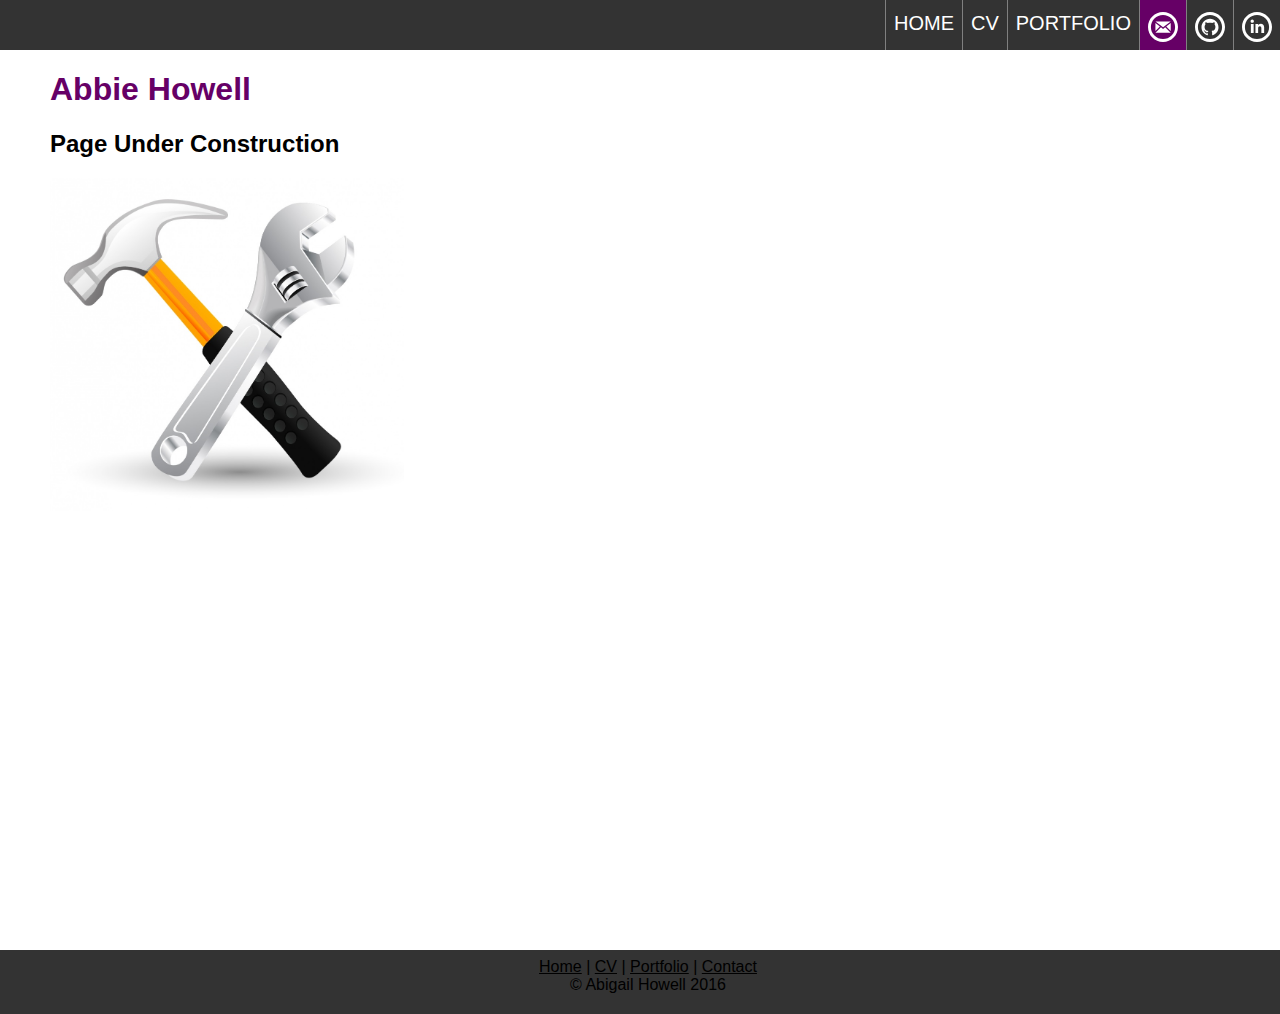
==== contact.html @ 425cb220 "Created footer and contact page" ====
<!DOCTYPE html>
<html lang="en-UK">
<html>
  <head>
    <meta charset="utf-8">
    <title>Abbie Howell | Contact</title>
    <link rel="stylesheet" href="stylesheet.css">
  </head>
  <body>

    <nav class="navbar">
      <ul class="navbarul">
        <li class="navbarli">
          <a href="http://www.linkedin.com/in/abigail-howell-244b3b125">
            <img src="pictures/linkedin circle.svg">
          </a>
        </li>
        <li class="navbarli">
          <a href="https://github.com/abbiesnail/">
            <img src="pictures/github circle.svg">
          </a>
        </li>
        <li class="activenavbarli">
          <a href="contact.html"><img src="pictures/email circle.svg"></a>
        </li>
        <li class="navbarli">
          <a href="portfolio.html" class="plainlink">Portfolio</a>
        </li>
        <li class="navbarli">
          <a href="cv.html" class="plainlink">CV</a>
        </li>
        <li class="navbarli">
          <a href="index.html" class="plainlink">Home</a>
        </li>
      </ul>
    </nav>

    <div class="main">
      <h1>Abbie Howell</h1>
      <h2>Page Under Construction</h2>
      <img src="pictures/under construction.jpg" style="width:30%;"/>
    </div>

    <div class="footer">
      <a href="index.html" class="plainlink"><u>Home</u></a> |
      <a href="cv.html" class="plainlink"><u>CV</u></a> |
      <a href="portfolio.html" class="plainlink"><u>Portfolio</u></a> |
      <a href="contact.html" class="plainlink"><u>Contact</u></a><br />
      © Abigail Howell 2016
    </div>

  </body>
</html>
---- stylesheet.css ----
body {
  background-color: #FFFFFF;
  font-family: 'Lato', "Helvetica", sans-serif;
  color: #000000;
  margin: 0;
}

h1 {
  color: #660066;
}

.navbar {
  position: fixed;
  top: 0;
  left: 0;
  width: 100%;
  height: 50px;
  background-color:#333;
  text-align: right;
  color: #FFFFFF;
  text-transform: uppercase;
  font-size: 15pt;
  font-family: "Segoe UI", Arial, sans-serif;
}

nav img {
  height: 30px;
}

.navbarul {
  list-style-type: none;
  margin: 0;
  padding: 0;
}

.navbarli {
  float: right;
  display: block;
  padding: 8px;
  padding-top: 12px;
  border-left: 1px solid gray;
  height: 30px;
}

.navbarli:hover {
  background-color: #111;
}

.activenavbarli {
  float: right;
  display: block;
  padding: 8px;
  padding-top: 12px;
  border-left: 1px solid gray;
  background-color: #660066;
  height: 30px;
}

.main {
  padding: 50px;
  padding-top: 50px;
  padding-bottom: 3em;
}

html, body, .main { height: 100%; }
body > .main { height: auto; min-height: 100%; }

.footer {
 clear: both;
 position: initial;
 bottom: 0;
 height: 3em;
 width: 100%;
 margin-top: -3em;
 background-color: #333;
 padding: 8px;
 text-align: center;
}

.plainlink {
  text-decoration: none;
  color:inherit;
}
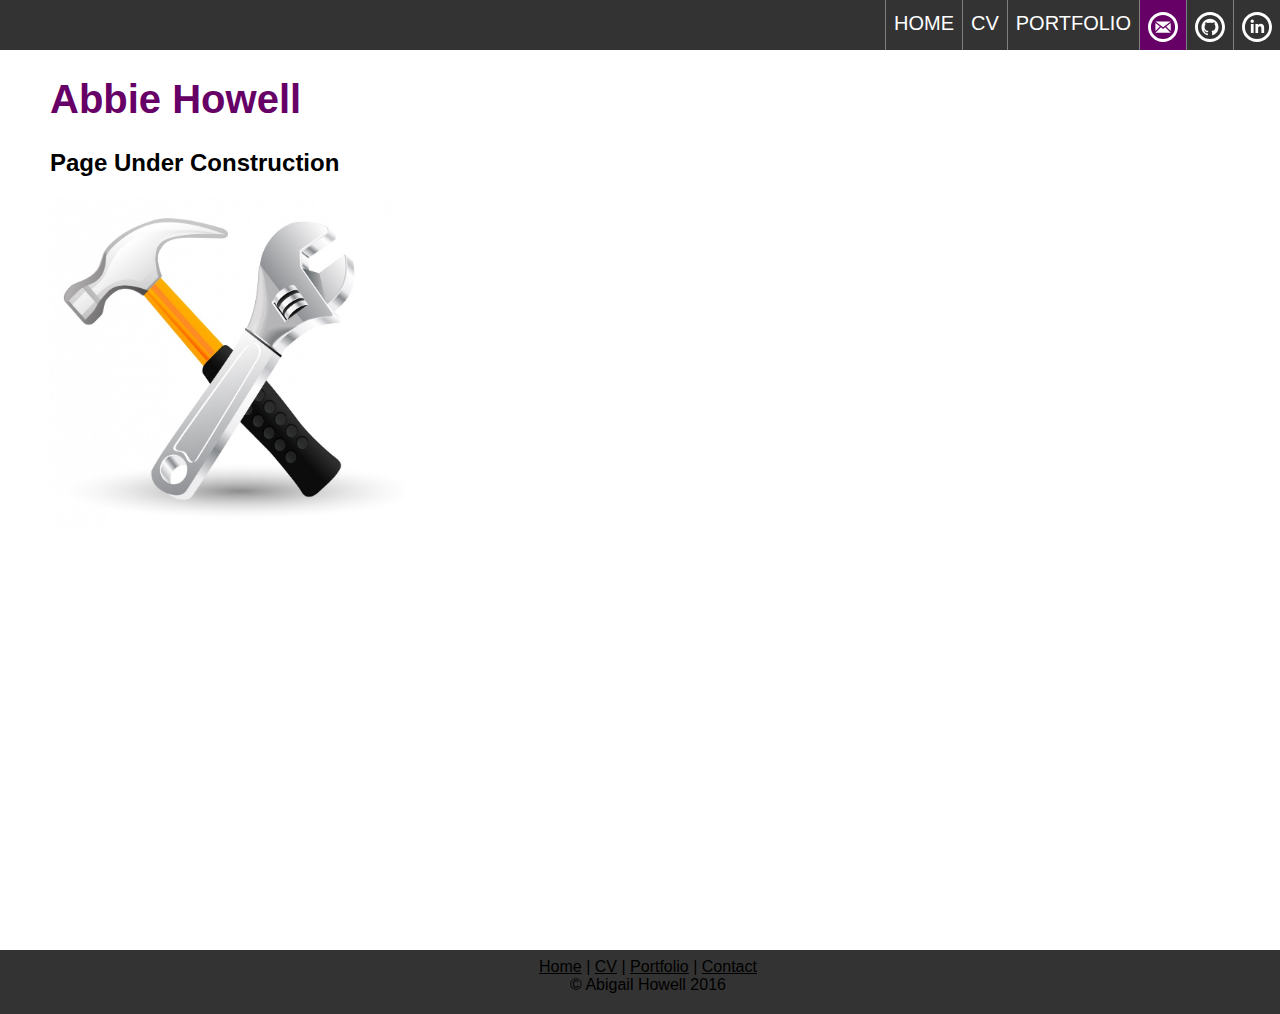
==== commit aa5da3e1: "changed cv.html to CV.html to fix bug" ====
--- a/contact.html
+++ b/contact.html
@@ -27,7 +27,7 @@
           <a href="portfolio.html" class="plainlink">Portfolio</a>
         </li>
         <li class="navbarli">
-          <a href="cv.html" class="plainlink">CV</a>
+          <a href="CV.html" class="plainlink">CV</a>
         </li>
         <li class="navbarli">
           <a href="index.html" class="plainlink">Home</a>
@@ -43,7 +43,7 @@
 
     <div class="footer">
       <a href="index.html" class="plainlink"><u>Home</u></a> |
-      <a href="cv.html" class="plainlink"><u>CV</u></a> |
+      <a href="CV.html" class="plainlink"><u>CV</u></a> |
       <a href="portfolio.html" class="plainlink"><u>Portfolio</u></a> |
       <a href="contact.html" class="plainlink"><u>Contact</u></a><br />
       © Abigail Howell 2016
--- a/stylesheet.css
+++ b/stylesheet.css
@@ -7,6 +7,7 @@
 
 h1 {
   color: #660066;
+  font-size: 30pt;
 }
 
 .navbar {
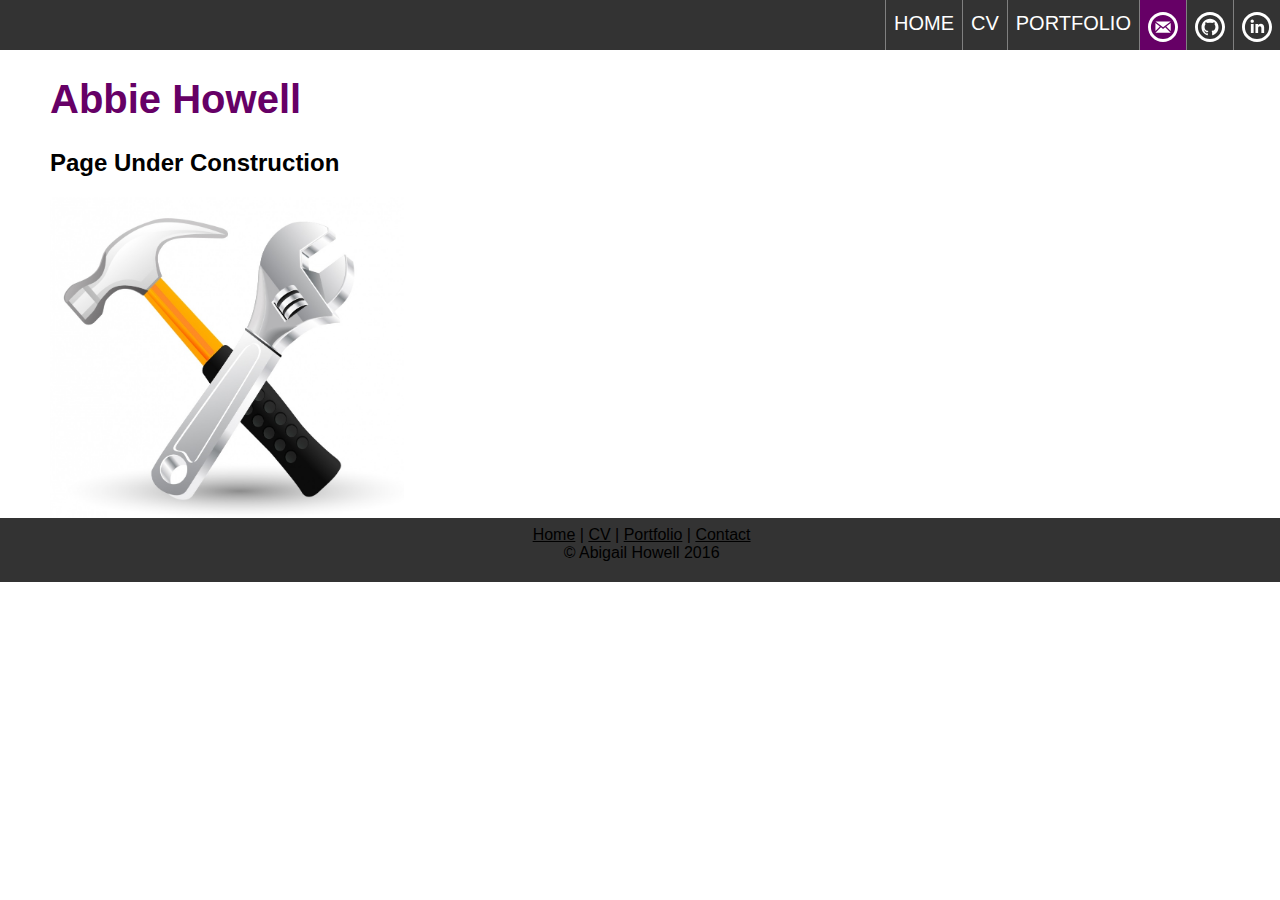
==== commit 33048798: "fixed positioning of footer" ====
--- a/contact.html
+++ b/contact.html
@@ -39,14 +39,15 @@
       <h1>Abbie Howell</h1>
       <h2>Page Under Construction</h2>
       <img src="pictures/under construction.jpg" style="width:30%;"/>
-    </div>
 
-    <div class="footer">
-      <a href="index.html" class="plainlink"><u>Home</u></a> |
-      <a href="CV.html" class="plainlink"><u>CV</u></a> |
-      <a href="portfolio.html" class="plainlink"><u>Portfolio</u></a> |
-      <a href="contact.html" class="plainlink"><u>Contact</u></a><br />
-      © Abigail Howell 2016
+      <div class="footer">
+        <a href="index.html" class="plainlink"><u>Home</u></a> |
+        <a href="CV.html" class="plainlink"><u>CV</u></a> |
+        <a href="portfolio.html" class="plainlink"><u>Portfolio</u></a> |
+        <a href="contact.html" class="plainlink"><u>Contact</u></a><br />
+        © Abigail Howell 2016
+      </div>
+
     </div>
 
   </body>
--- a/stylesheet.css
+++ b/stylesheet.css
@@ -3,6 +3,8 @@
   font-family: 'Lato', "Helvetica", sans-serif;
   color: #000000;
   margin: 0;
+  min-height: 100%;
+  width: 100%
 }
 
 h1 {
@@ -22,6 +24,7 @@
   text-transform: uppercase;
   font-size: 15pt;
   font-family: "Segoe UI", Arial, sans-serif;
+  z-index: 10;
 }
 
 nav img {
@@ -61,17 +64,19 @@
   padding: 50px;
   padding-top: 50px;
   padding-bottom: 3em;
+  display: block;
+  overflow: auto;
+  min-height: 100%;
+  position: relative;
 }
-
-html, body, .main { height: 100%; }
-body > .main { height: auto; min-height: 100%; }
 
 .footer {
  clear: both;
- position: initial;
+ position: absolute;
  bottom: 0;
+ left: 0;
  height: 3em;
- width: 100%;
+ width: 99%;
  margin-top: -3em;
  background-color: #333;
  padding: 8px;
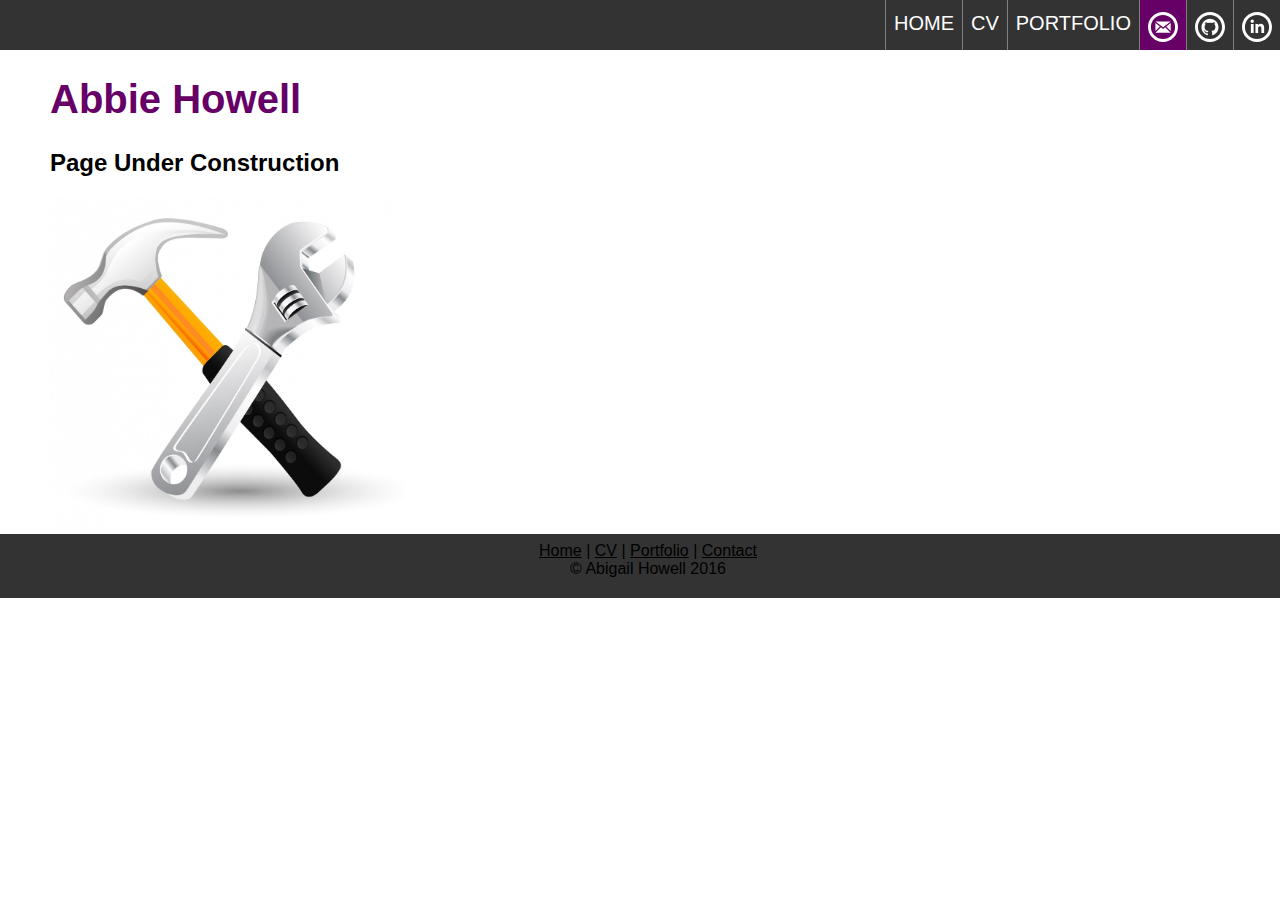
==== commit 23230de4: "fixed footer" ====
--- a/contact.html
+++ b/contact.html
@@ -34,20 +34,19 @@
         </li>
       </ul>
     </nav>
-
-    <div class="main">
-      <h1>Abbie Howell</h1>
-      <h2>Page Under Construction</h2>
-      <img src="pictures/under construction.jpg" style="width:30%;"/>
-
-      <div class="footer">
-        <a href="index.html" class="plainlink"><u>Home</u></a> |
-        <a href="CV.html" class="plainlink"><u>CV</u></a> |
-        <a href="portfolio.html" class="plainlink"><u>Portfolio</u></a> |
-        <a href="contact.html" class="plainlink"><u>Contact</u></a><br />
-        © Abigail Howell 2016
+    <div class="wrapper">
+      <div class="main">
+        <h1>Abbie Howell</h1>
+        <h2>Page Under Construction</h2>
+        <img src="pictures/under construction.jpg" style="width:30%;"/>
       </div>
-
+    </div>  
+    <div class="footer">
+      <a href="index.html" class="plainlink"><u>Home</u></a> |
+      <a href="CV.html" class="plainlink"><u>CV</u></a> |
+      <a href="portfolio.html" class="plainlink"><u>Portfolio</u></a> |
+      <a href="contact.html" class="plainlink"><u>Contact</u></a><br />
+      © Abigail Howell 2016
     </div>
 
   </body>
--- a/stylesheet.css
+++ b/stylesheet.css
@@ -3,7 +3,7 @@
   font-family: 'Lato', "Helvetica", sans-serif;
   color: #000000;
   margin: 0;
-  min-height: 100%;
+  height: 100%;
   width: 100%
 }
 
@@ -60,23 +60,25 @@
   height: 30px;
 }
 
+.wrapper {
+  min-height: 100%;
+}
+
 .main {
   padding: 50px;
   padding-top: 50px;
   padding-bottom: 3em;
   display: block;
   overflow: auto;
-  min-height: 100%;
   position: relative;
 }
 
 .footer {
  clear: both;
- position: absolute;
- bottom: 0;
- left: 0;
+ position: relative;
+ clear:both;
  height: 3em;
- width: 99%;
+ width: 100%;
  margin-top: -3em;
  background-color: #333;
  padding: 8px;
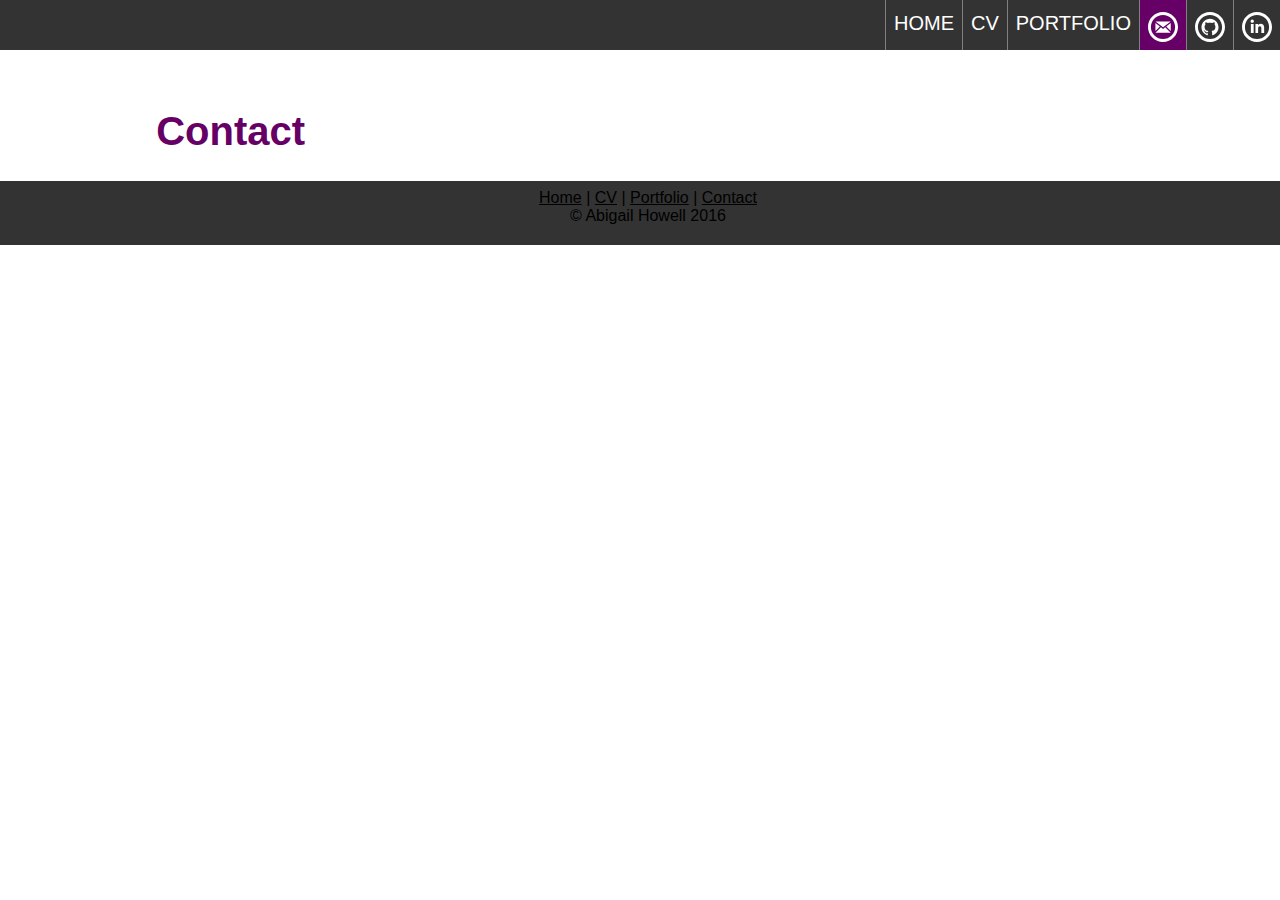
==== commit 0540b0ec: "Added a contact form" ====
--- a/contact.html
+++ b/contact.html
@@ -27,20 +27,25 @@
           <a href="portfolio.html" class="plainlink">Portfolio</a>
         </li>
         <li class="navbarli">
-          <a href="CV.html" class="plainlink">CV</a>
+          <a href="cv.html" class="plainlink">CV</a>
         </li>
         <li class="navbarli">
           <a href="index.html" class="plainlink">Home</a>
         </li>
       </ul>
     </nav>
+
     <div class="wrapper">
       <div class="main">
-        <h1>Abbie Howell</h1>
-        <h2>Page Under Construction</h2>
-        <img src="pictures/under construction.jpg" style="width:30%;"/>
+        <h1 style="margin-left: 9%; margin-top: 5%;">Contact</h1>
+        <span id="form">
+          <script type="text/javascript" src="https://form.jotformeu.com/jsform/62153757480358" ></script>
+        </span>
+        <span id="contact-pics">
+          <!--Put pictures of me here-->
+        </span>
       </div>
-    </div>  
+    </div>
     <div class="footer">
       <a href="index.html" class="plainlink"><u>Home</u></a> |
       <a href="CV.html" class="plainlink"><u>CV</u></a> |
--- a/stylesheet.css
+++ b/stylesheet.css
@@ -89,3 +89,14 @@
   text-decoration: none;
   color:inherit;
 }
+
+#form {
+  width: 60%;
+  float:left;
+  margin-top: -5%;
+}
+
+#contact-pics {
+  width: 30%;
+  float: right;
+}
